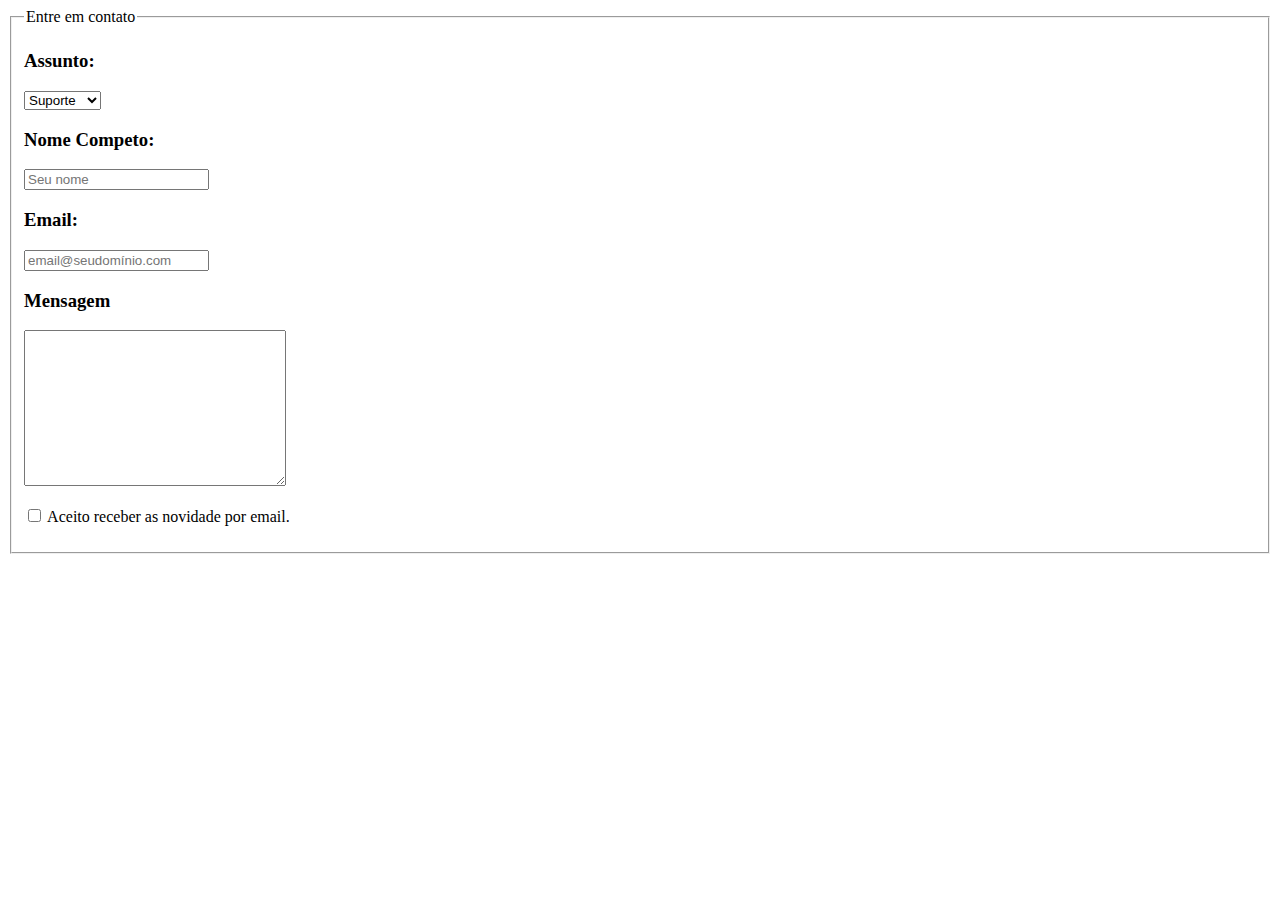
==== Formulário/Form.html @ 50449729 "Form html" ====
<!DOCTYPE html>
<html lang="en">
<head>
    <meta charset="UTF-8">
    <meta http-equiv="X-UA-Compatible" content="IE=edge">
    <meta name="viewport" content="width=device-width, initial-scale=1.0">
    <title>Document</title>
</head>
<body>
    <section>
        <fieldset> 
            <legend>Entre em contato</legend>
            <p>
                <h3>Assunto:</h3>
                <select name="Assuntos" id="">
                    <option value="Suporte">Suporte</option>
                    <option value="Finanças">Finanças</option>
                    <option value="Outro">Outro</option>
                </select>
                <h3>
                    Nome Competo:
                 </h3>
                 <input type="text" name="Nome completo" id="nome" placeholder="Seu nome">
                 <h3>
                     Email:
                 </h3>
                 <input type="email" name="Email" id="mail" placeholder="email@seudomínio.com">
                 <h3>
                     Mensagem
                 </h3>
                 <textarea name="mensagem" id="" cols="30" rows="10"></textarea>
                 <p><input type="checkbox" name="" id=""> Aceito receber as novidade por email.</p>
        </fieldset> 
    </section>
</body>
</html>
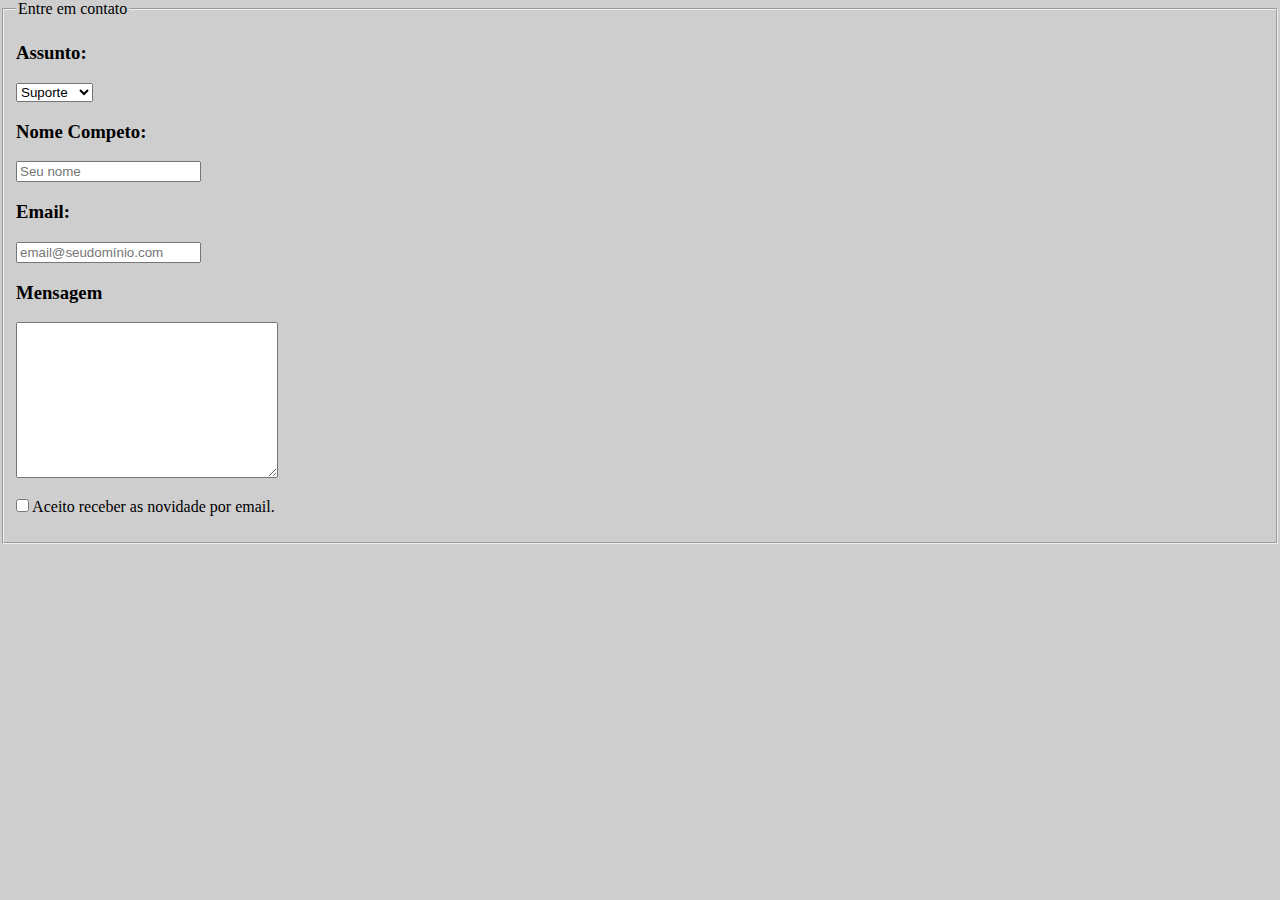
==== commit 72ff0763: "Form color" ====
--- a/Formulário/Form.html
+++ b/Formulário/Form.html
@@ -5,9 +5,25 @@
     <meta http-equiv="X-UA-Compatible" content="IE=edge">
     <meta name="viewport" content="width=device-width, initial-scale=1.0">
     <title>Document</title>
+    <style>
+        input{
+            margin: 0;
+            
+        }
+        body{
+            margin: 0px;
+        }
+        form{
+            background-color: rgb(206, 206, 206);
+            height: 100vh;
+        }
+        fieldset{
+            
+        }
+    </style>
 </head>
 <body>
-    <section>
+    <form action=""> 
         <fieldset> 
             <legend>Entre em contato</legend>
             <p>
@@ -31,6 +47,8 @@
                  <textarea name="mensagem" id="" cols="30" rows="10"></textarea>
                  <p><input type="checkbox" name="" id=""> Aceito receber as novidade por email.</p>
         </fieldset> 
-    </section>
+    </form>
+       
+    
 </body>
 </html>